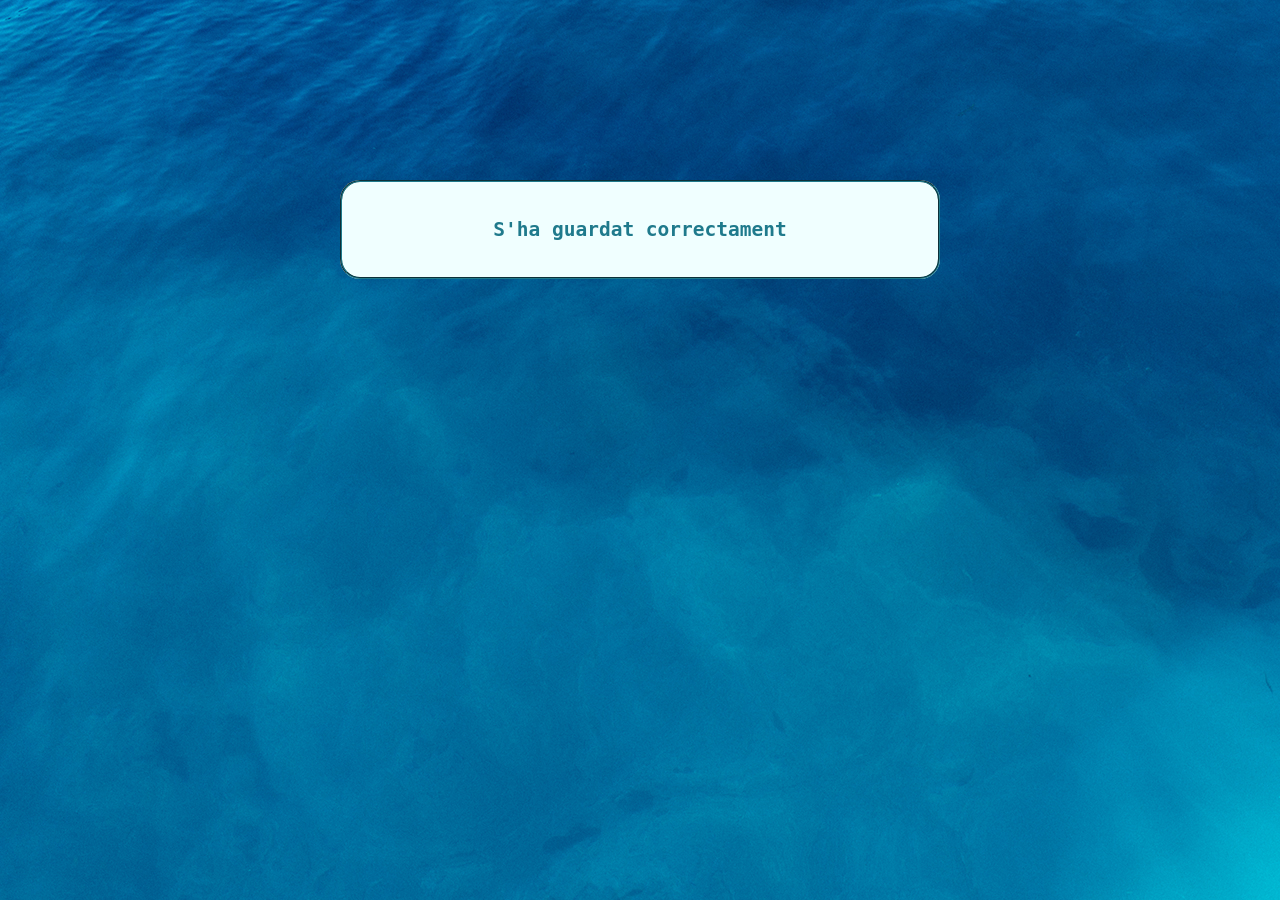
==== src/validacioFormulari.html @ c3708c7a "Add files via upload" ====
<!DOCTYPE html>
<html lang="ca">
<head>
    <meta charset="UTF-8">
    <meta http-equiv="X-UA-Compatible" content="IE=edge">
    <meta name="viewport" content="width=ç, initial-scale=1.0">
    <title>Formulari Validat</title>
    <link rel="stylesheet" href="proyecte.css">
</head>
<body>
    <div style="display: flex; justify-content: center; align-items: center; min-height: 10vh;"></div>
   <fieldset style="margin-top: 10vh; width: 90%; max-width: 600px; padding: 20px; box-sizing: border-box;">
       <h2 class="validacio">S'ha guardat correctament</h2>
   </fieldset>
</div>
</body>
</html>
---- src/proyecte.css ----
body {
    margin: 0;
    font-family: monospace;
    background-image: url(imagenfondo.jpg);
}

h1 {
    text-align: center;
    text-shadow: 2px 2px black;
    color: white !important;
}

header {
    width: 100%;
    position: absolute;
    top: 0;
    background-color: rgba(31, 122, 140, 0.63);
    padding: 20px;
    transition: top 0.3s; /* importante para animarlo */
    z-index: 1000; /* que quede por encima de todo */
}


fieldset {
    margin: 220px auto 20px auto; /* margen arriba para que no tape el header */
    width: 90%;
    max-width: 600px;
    background-color: azure;
    border-radius: 20px;
    border-color: rgb(31, 122, 140);
    text-align: center;
    padding: 20px;
    box-sizing: border-box;
}

label {
    color: rgb(31, 122, 140);
    font-family: monospace;
    text-shadow: 1px 1px black;
}

input, textarea, select {
    width: 100%; /* que ocupe todo el ancho disponible */
    max-width: 500px; /* pero no más grande que esto */
    margin: 10px 0;
    padding: 10px;
    box-sizing: border-box;
}

textarea {
    resize: none;
}

label::before {
    content: "- ";
    color: white;
}

button {
    text-align: center;
    color: rgb(225, 229, 242);
    background-color: rgb(31, 122, 140);
    border-radius: 10px;
    box-shadow: 2px 2px black;
    font-family: monospace;
    padding: 10px 20px;
    border: none;
    margin-top: 20px;
}

a {
    text-decoration: none;
    color: white;
}

.validacio{
    color: rgb(31, 122, 140);
}
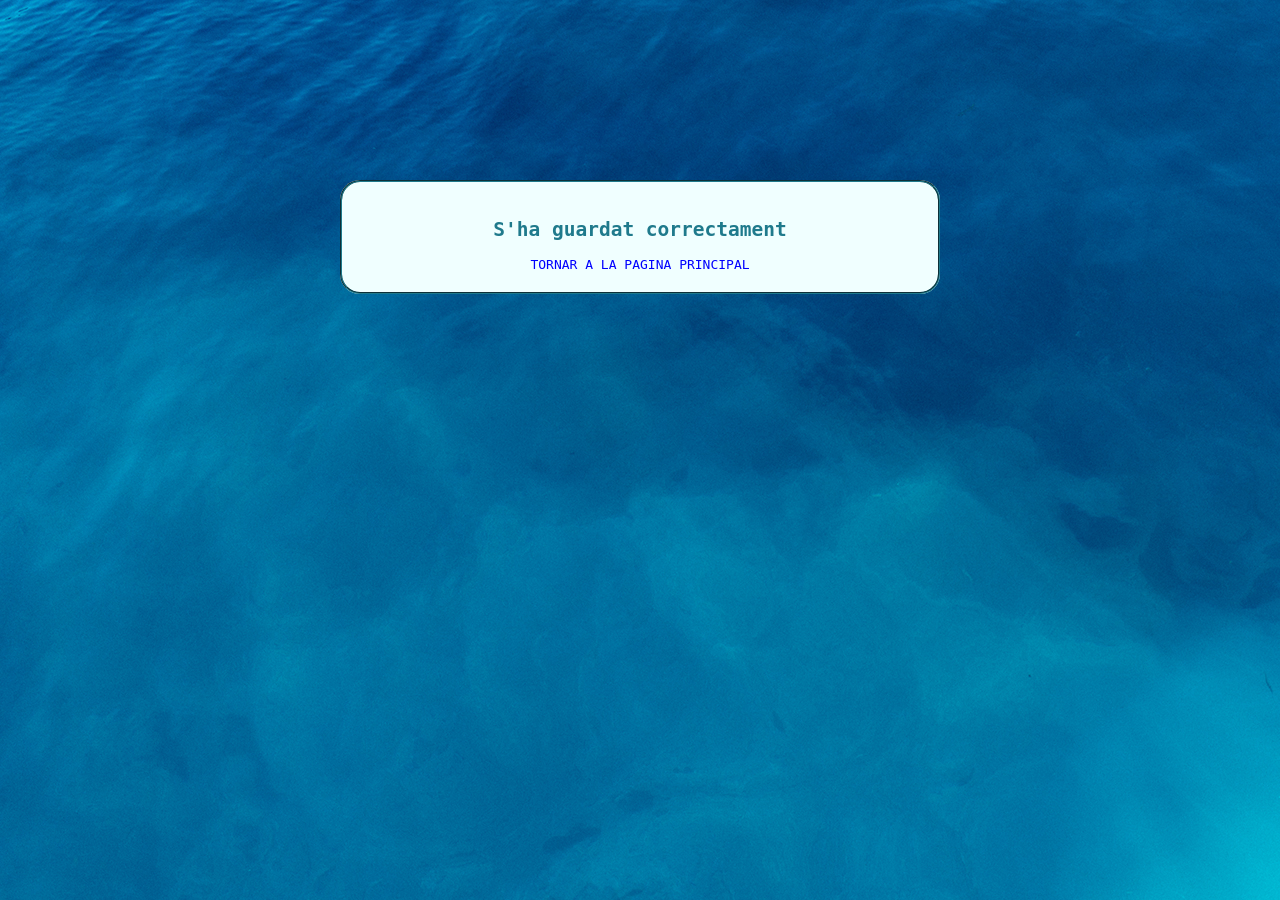
==== commit 947ccc46: "Add files via upload" ====
--- a/src/validacioFormulari.html
+++ b/src/validacioFormulari.html
@@ -11,6 +11,7 @@
     <div style="display: flex; justify-content: center; align-items: center; min-height: 10vh;"></div>
    <fieldset style="margin-top: 10vh; width: 90%; max-width: 600px; padding: 20px; box-sizing: border-box;">
        <h2 class="validacio">S'ha guardat correctament</h2>
+       <a href="index.php" style="color: blue;">TORNAR A LA PAGINA PRINCIPAL</a>
    </fieldset>
 </div>
 </body>
